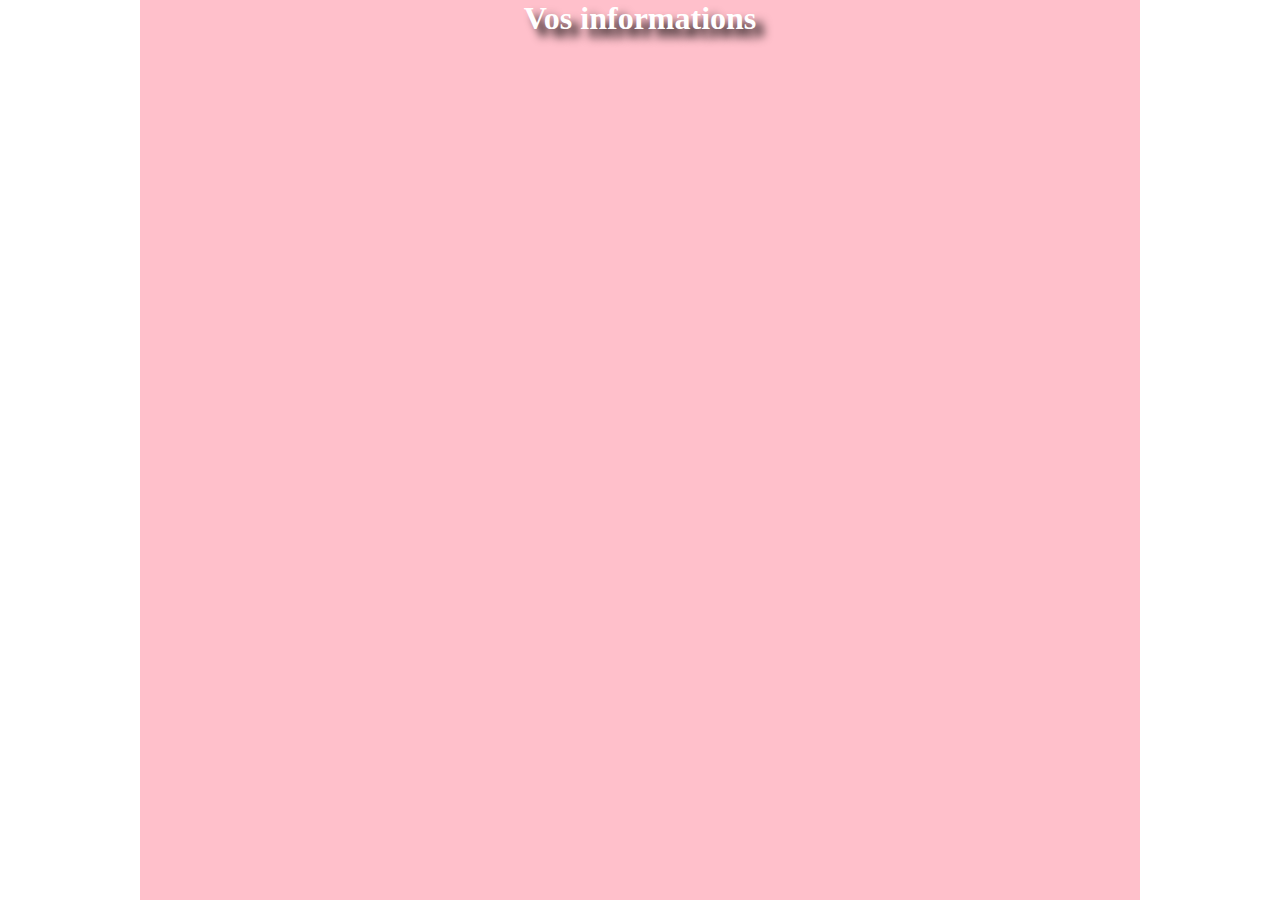
==== resultat.html @ 55cd2fac "premier commit" ====
<html>
<head> 
	<title> Formulaire </title>
	<link rel="stylesheet" type="text/css" href="style.css"/>
	<script src="scripts.js"></script>
</head>
<body >
	<h1> Vos informations </h1>

	<ul>
		<script> printUrlVars() </script>
	</ul>

</body>
---- style.css ----
html{
    margin: 0 auto;
    padding: 0 auto;
    height: 100%;
    background:white;
}

body{
    background: pink;
    width: 90%;
    min-width:600px;
    max-width: 1000px;
    margin: 0 auto;
    position:relative;
    height:100%;
}

header{
    background:silver;
    border: solid black 1px;
    border-radius: 0px 0px 15px 15px;
}

h1{
    text-align: center;
    color: white;
    text-shadow: black 8px 8px 10px;
}

section{
    margin-top: 4em;
}

form {	
	display: block;
	width: 580px;
	padding:5px;
	margin-left: auto;
	margin-right: auto;
	border:1px solid #C0C0C0;
	background-color: #CCCCCC;
    box-shadow: white 12px 12px 20px;
}

div.spacer {
	clear: both;
}

div.center {
	display: block;
	width:100%;
	text-align: center;
}

label {	
	float: left;
	width: 200px;
	margin: 5px;
}

label:first-letter {	
	text-transform: capitalize;
}

input, select {
	width: 300px;
	margin: 5px;
}

input.submit {
	width: 150px;
	margin-left: auto;
	margin-right: auto;	
}

.hidden {
	display: none;
}

.show {
	display: block;
}

div#messages {
	float:right;
	background-color: #F0F0F0;
	border:1px solid #C0C0C0;
	width:300px;
}

li.faux {
	font-weight: bold;
	color: red;
}

li.vrai {
	font-weight: normal;
	color: green;
}


footer{
    position: absolute;
    bottom:0;
    background:silver;
    border: solid black 1px;
    border-radius: 15px 15px 0 0;
    padding: 0;
    width: 100%;
    text-align: center;
    font-size: 0.8em;
    box-sizing: border-box;
}
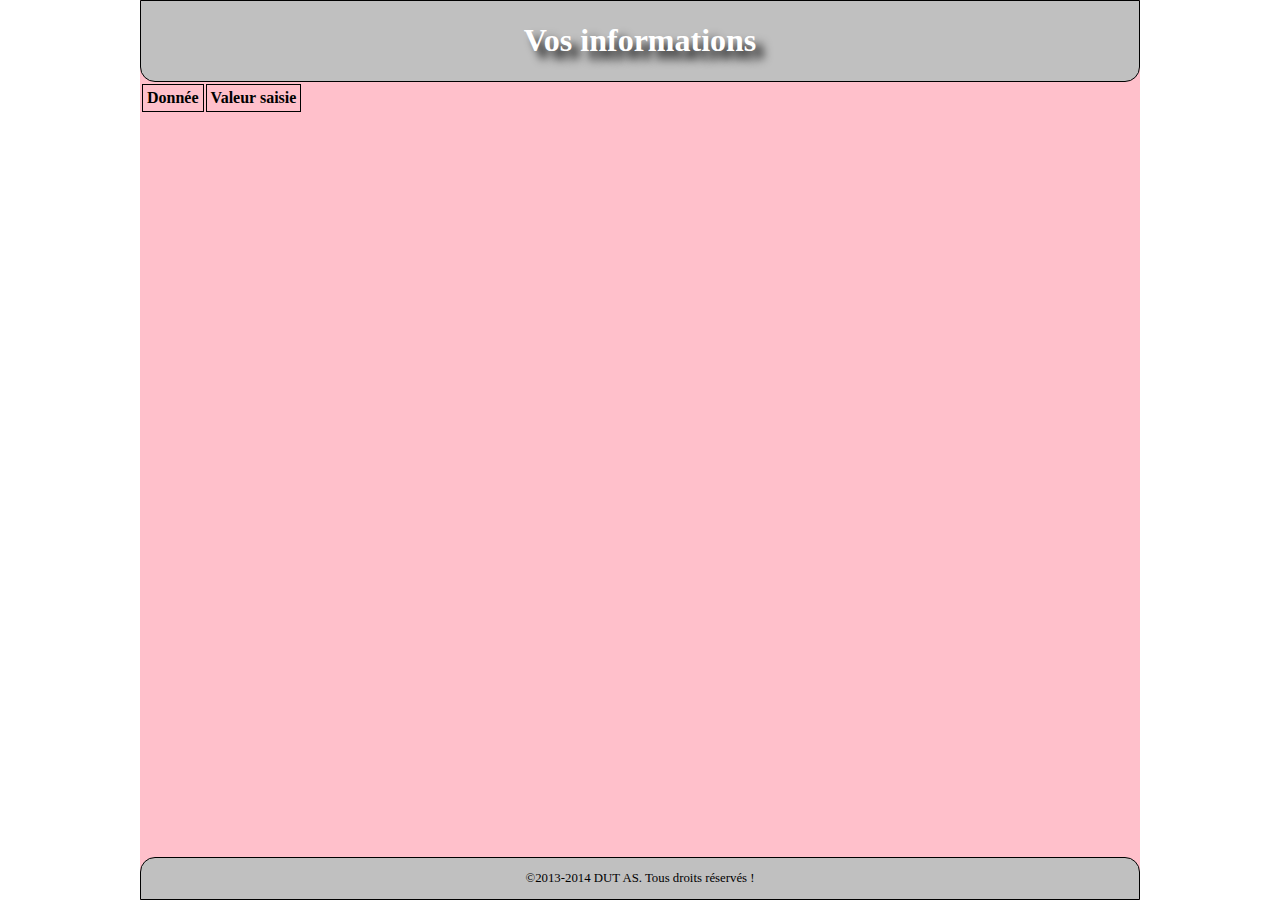
==== commit 03c10e3e: "refonte graphique" ====
--- a/resultat.html
+++ b/resultat.html
@@ -1,14 +1,30 @@
 <html>
 <head> 
-	<title> Formulaire </title>
-	<link rel="stylesheet" type="text/css" href="style.css"/>
-	<script src="scripts.js"></script>
+	<title> Projet JavaScript AS  </title>
+	<link rel="stylesheet" type="text/css" href="css/resultat.css"/>
+	<script type="text/javascript" src="js/jquery-2.1.1.min.js"></script>
+	<script type="text/javascript" src="jquery-date/jquery-ui-1.10.4.custom.js"></script>
+    <script type="text/javascript" src="jquery-validation/jquery.validate.js"></script>
+    <script type="text/javascript" src="jquery-validation/additional-methods.js"></script>
+    <script type="text/javascript" src="js/scripts.js"></script>
 </head>
+
 <body >
-	<h1> Vos informations </h1>
-
-	<ul>
-		<script> printUrlVars() </script>
-	</ul>
-
+    <header>
+        <h1> Vos informations </h1>
+    </header>
+        
+    <section>
+        <table>
+            <tr>
+                <th>Donn&eacute;e </th>
+                <th>Valeur saisie </th>
+            </tr>
+            <script> printUrlVars() </script>
+        </table>
+	</section>
+	
+	<footer>
+        <p>&copy;2013-2014 DUT AS. Tous droits r&eacute;serv&eacute;s !</p>
+    </footer>
 </body>	--- a/css/resultat.css
+++ b/css/resultat.css
@@ -0,0 +1,71 @@
+
+html{
+    margin: 0 auto;
+    padding: 0 auto;
+    height: 100%;
+    background:white;
+}
+
+body{
+    background: pink;
+    width: 90%;
+    min-width:600px;
+    max-width: 1000px;
+    margin: 0 auto;
+    position:relative;
+    height:100%;
+    text-align:center;
+    margin: 0 auto
+}
+
+/*====================================================================
+ * ============================== HEADER =============================
+ =====================================================================*/
+
+header{
+    background:silver;
+    border: solid black 1px;
+    border-radius: 0px 0px 15px 15px;
+}
+
+h1{
+    text-align: center;
+    color: white;
+    text-shadow: black 8px 8px 10px;
+}
+
+/*====================================================================
+ * ============================== SECTION ============================
+ =====================================================================*/
+
+section{
+    margin-top: 4em;
+    margin: auto;
+}
+
+table{
+    text-align: center;
+}
+
+th, td{
+    border:solid black 1px;
+    padding: 4px;
+}
+
+/*====================================================================
+ * ================================ FOOTER ===========================
+ =====================================================================*/
+
+footer{
+    position: absolute;
+    bottom:0;
+    background:silver;
+    border: solid black 1px;
+    border-radius: 15px 15px 0 0;
+    padding: 0;
+    width: 100%;
+    text-align: center;
+    font-size: 0.8em;
+    box-sizing: border-box;
+}
+
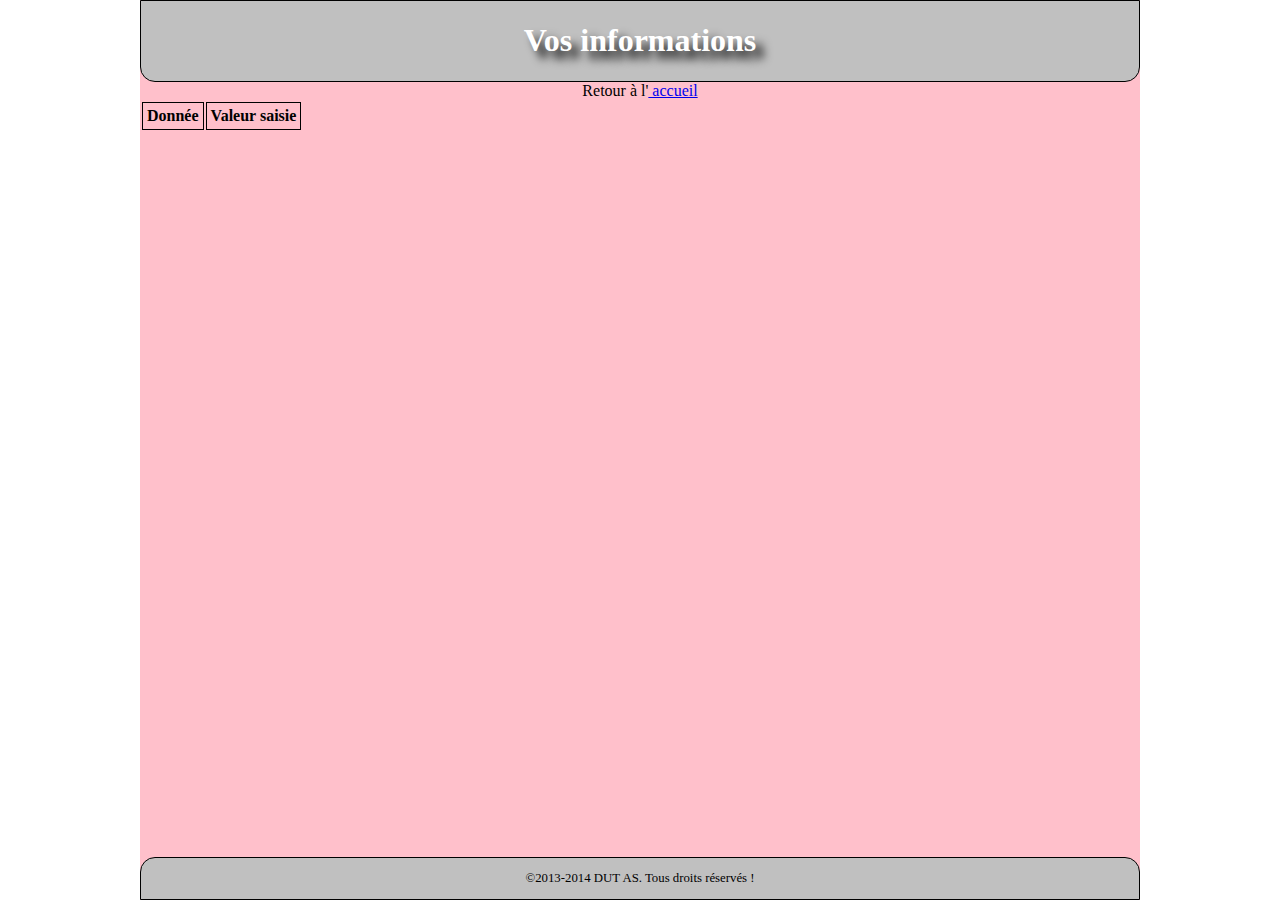
==== commit b0f60599: "version finale, livrée" ====
--- a/resultat.html
+++ b/resultat.html
@@ -1,6 +1,7 @@
 <html>
 <head> 
-	<title> Projet JavaScript AS  </title>
+	<title> Projet JavaScript FF9  </title>
+	<link rel="icon" type="image/jpg" href="img/favicon.jpg" />
 	<link rel="stylesheet" type="text/css" href="css/resultat.css"/>
 	<script type="text/javascript" src="js/jquery-2.1.1.min.js"></script>
 	<script type="text/javascript" src="jquery-date/jquery-ui-1.10.4.custom.js"></script>
@@ -13,6 +14,10 @@
     <header>
         <h1> Vos informations </h1>
     </header>
+    
+    <div id="navig">
+        Retour &agrave; l'<a href="index.html"> accueil </a>
+    </div>
         
     <section>
         <table>
@@ -22,6 +27,7 @@
             </tr>
             <script> printUrlVars() </script>
         </table>
+        
 	</section>
 	
 	<footer>
--- a/css/resultat.css
+++ b/css/resultat.css
@@ -52,6 +52,7 @@
     padding: 4px;
 }
 
+
 /*====================================================================
  * ================================ FOOTER ===========================
  =====================================================================*/
